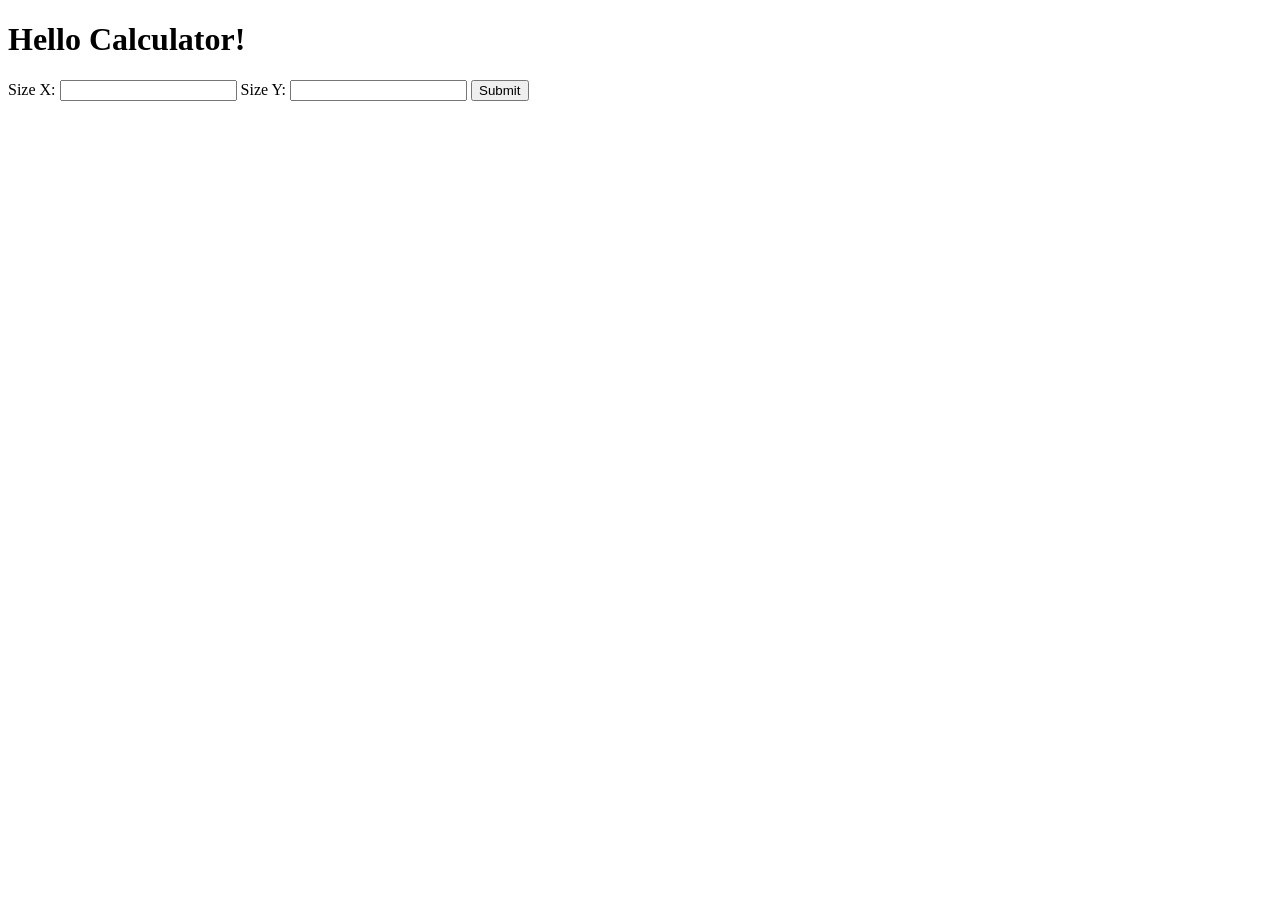
==== src/main/resources/templates/calculator.html @ ae075026 "Init" ====
<!DOCTYPE html>
<html lang="en" xmlns:th="http://www.thymeleaf.org">
<head>
    <meta charset="UTF-8">
    <title>Calculator Page</title>
    <div th:replace="pagefragments :: header_styles"/>
</head>
<body>
<h1>Hello Calculator!</h1>

<div class="container">
    <form th:action="@{/calculator}" action="post">
        Size X: <input type="number" step="1" min="1" name="sizeX">
        Size Y: <input type="number" step="1" min="1" name="sizeY">

        <input type="submit">
    </form>
</div>
<div th:replace="pagefragments :: footer_scripts"/>
</body>
</html>
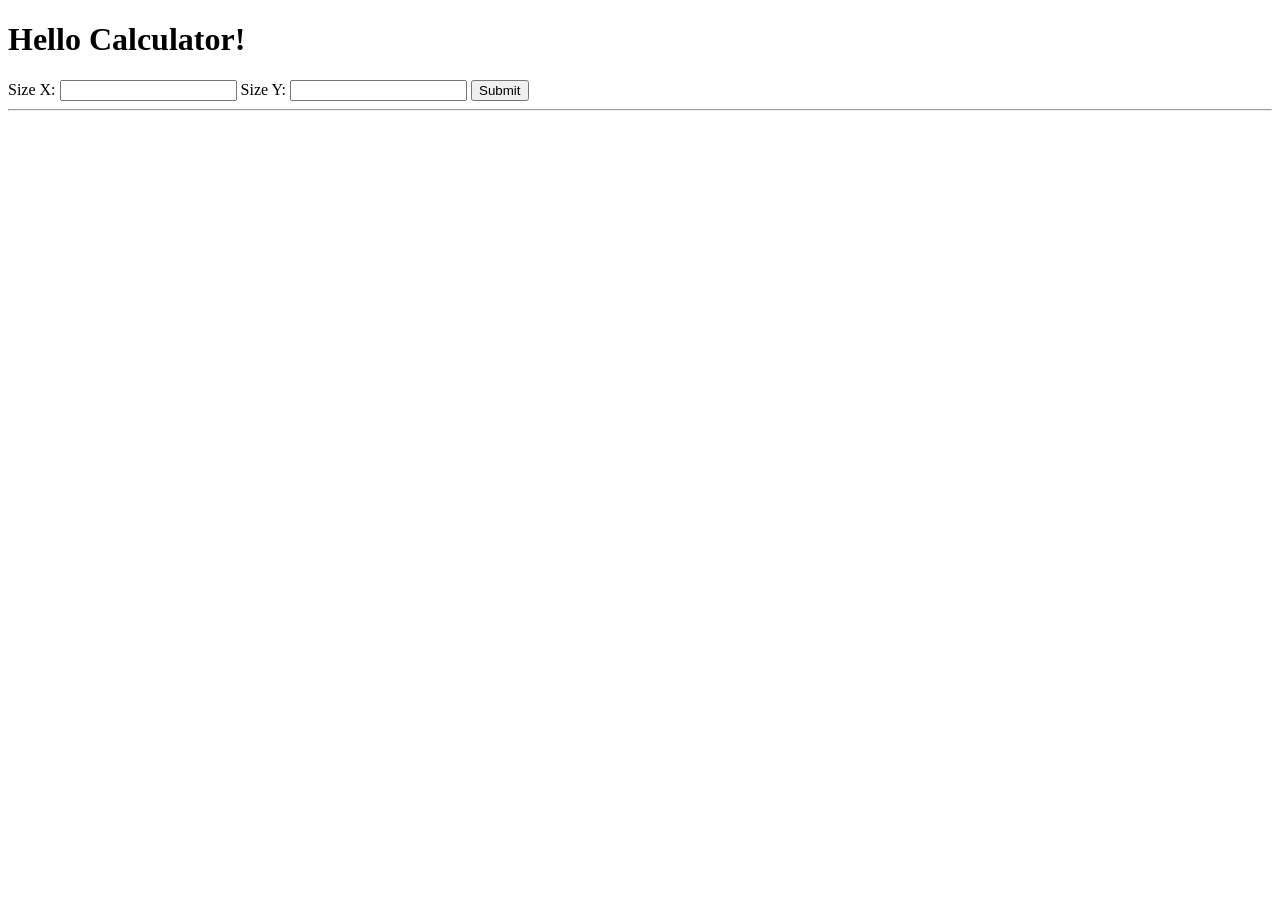
==== commit e542379b: "Students calculator" ====
--- a/src/main/resources/templates/calculator.html
+++ b/src/main/resources/templates/calculator.html
@@ -9,12 +9,21 @@
 <h1>Hello Calculator!</h1>
 
 <div class="container">
-    <form th:action="@{/calculator}" action="post">
+    <form th:action="@{/calculator}" method="post">
         Size X: <input type="number" step="1" min="1" name="sizeX">
         Size Y: <input type="number" step="1" min="1" name="sizeY">
 
         <input type="submit">
     </form>
+
+    <hr>
+    <table th:if="${rowNumber!= null && colNumber != null}">
+        <tr th:each="row : ${#numbers.sequence(1, rowNumber)}">
+            <td th:each="col : ${#numbers.sequence(1, colNumber)}">
+                <span th:text="${row * col}"></span>
+            </td>
+        </tr>
+    </table>
 </div>
 <div th:replace="pagefragments :: footer_scripts"/>
 </body>
